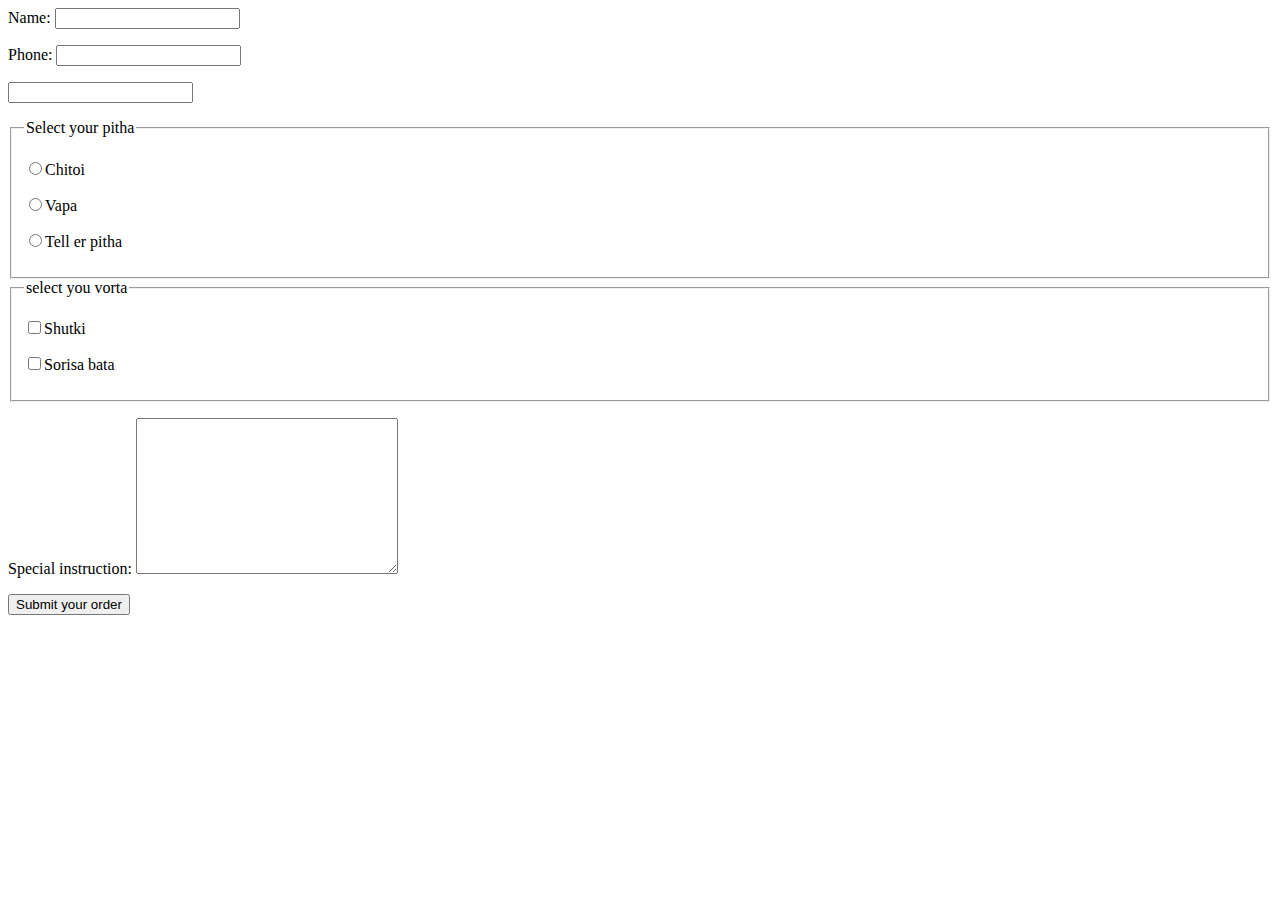
==== chitoipitha.html @ 06bab70a "Create chitoipitha.html" ====
<html>
    <title>Pitha somachar</title>
    <body>
        <form action="">
            <p>Name: <input type="text"></p>
            <p>Phone: <input type="tel" name="" id=""></p>
            <p><input type="email" name="" id=""></p>
            <fieldset>
                <legend>Select your pitha</legend>
                <p><label for="chitoi"><input type="radio" name="pitha" id="chitoi">Chitoi</label></p>
                <p><label for="vapa"><input type="radio" name="pitha" id="vapa">Vapa</label></p>
                <p><label for="tell"><input type="radio" name="pitha" id="tell">Tell er pitha</label></p>
            </fieldset>
            <fieldset>
                <legend>select you vorta</legend>
                <p><label for="shutki"><input type="checkbox" name="" id="shutki">Shutki</label></p>
                <p><label for="sorisa"><input type="checkbox" name="" id="sorisa">Sorisa bata</label></p>
            </fieldset>
            <p><label for="">Special instruction: <textarea name="" id="" cols="30" rows="10"></textarea></label></p>
            <button type="submit">Submit your order</button>
        </form>
    </body>
</html>
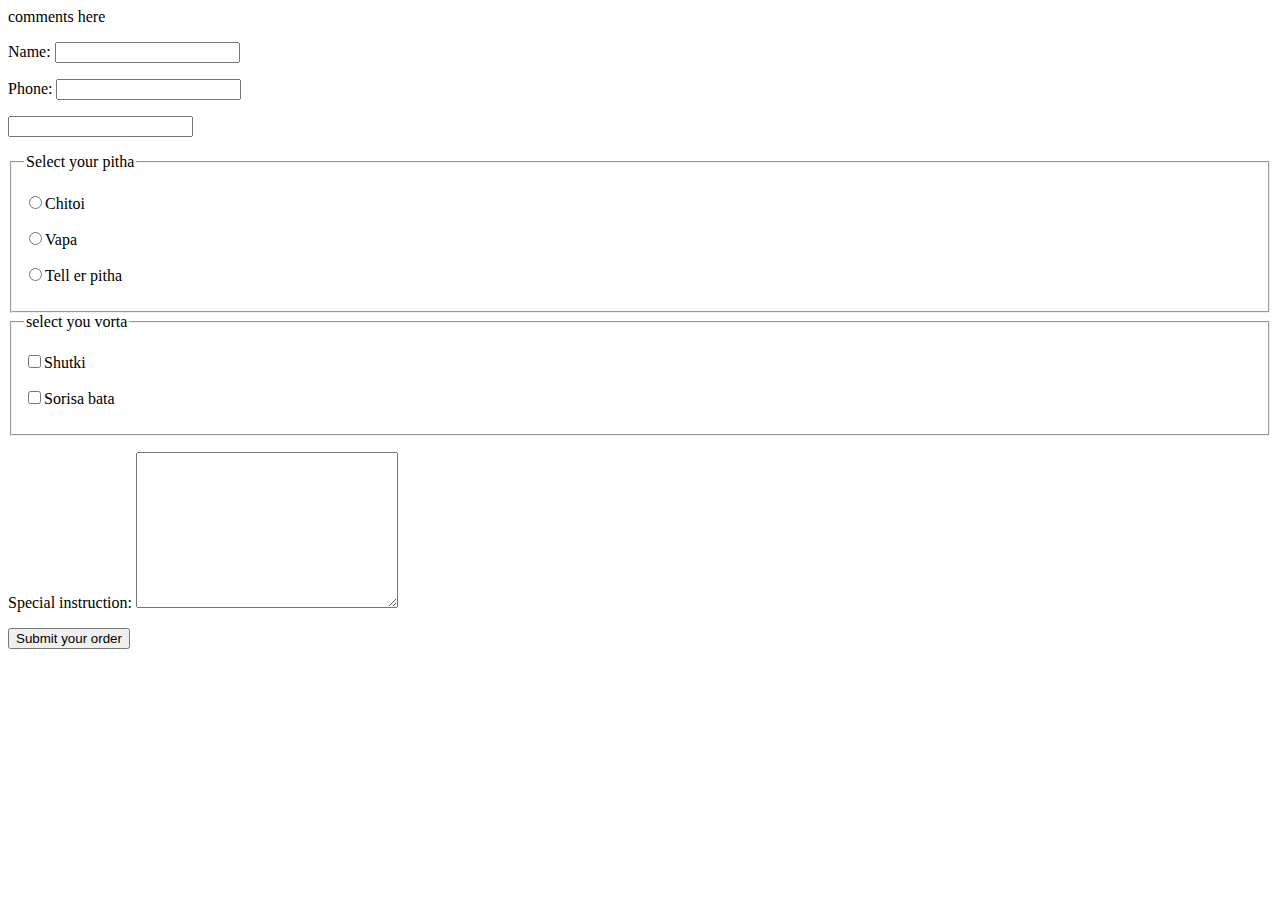
==== commit 185a4ff8: "Update chitoipitha.html" ====
--- a/chitoipitha.html
+++ b/chitoipitha.html
@@ -1,6 +1,30 @@
 <html>
     <title>Pitha somachar</title>
+    <link rel="shortcut icon" href="images/media/logo.ico" type="image/x-icon">
+
     <body>
+
+        <p> comments here
+        </p>
+
+
+
+
+
+
+
+
+
+
+
+
+
+
+
+
+
+
+
         <form action="">
             <p>Name: <input type="text"></p>
             <p>Phone: <input type="tel" name="" id=""></p>
